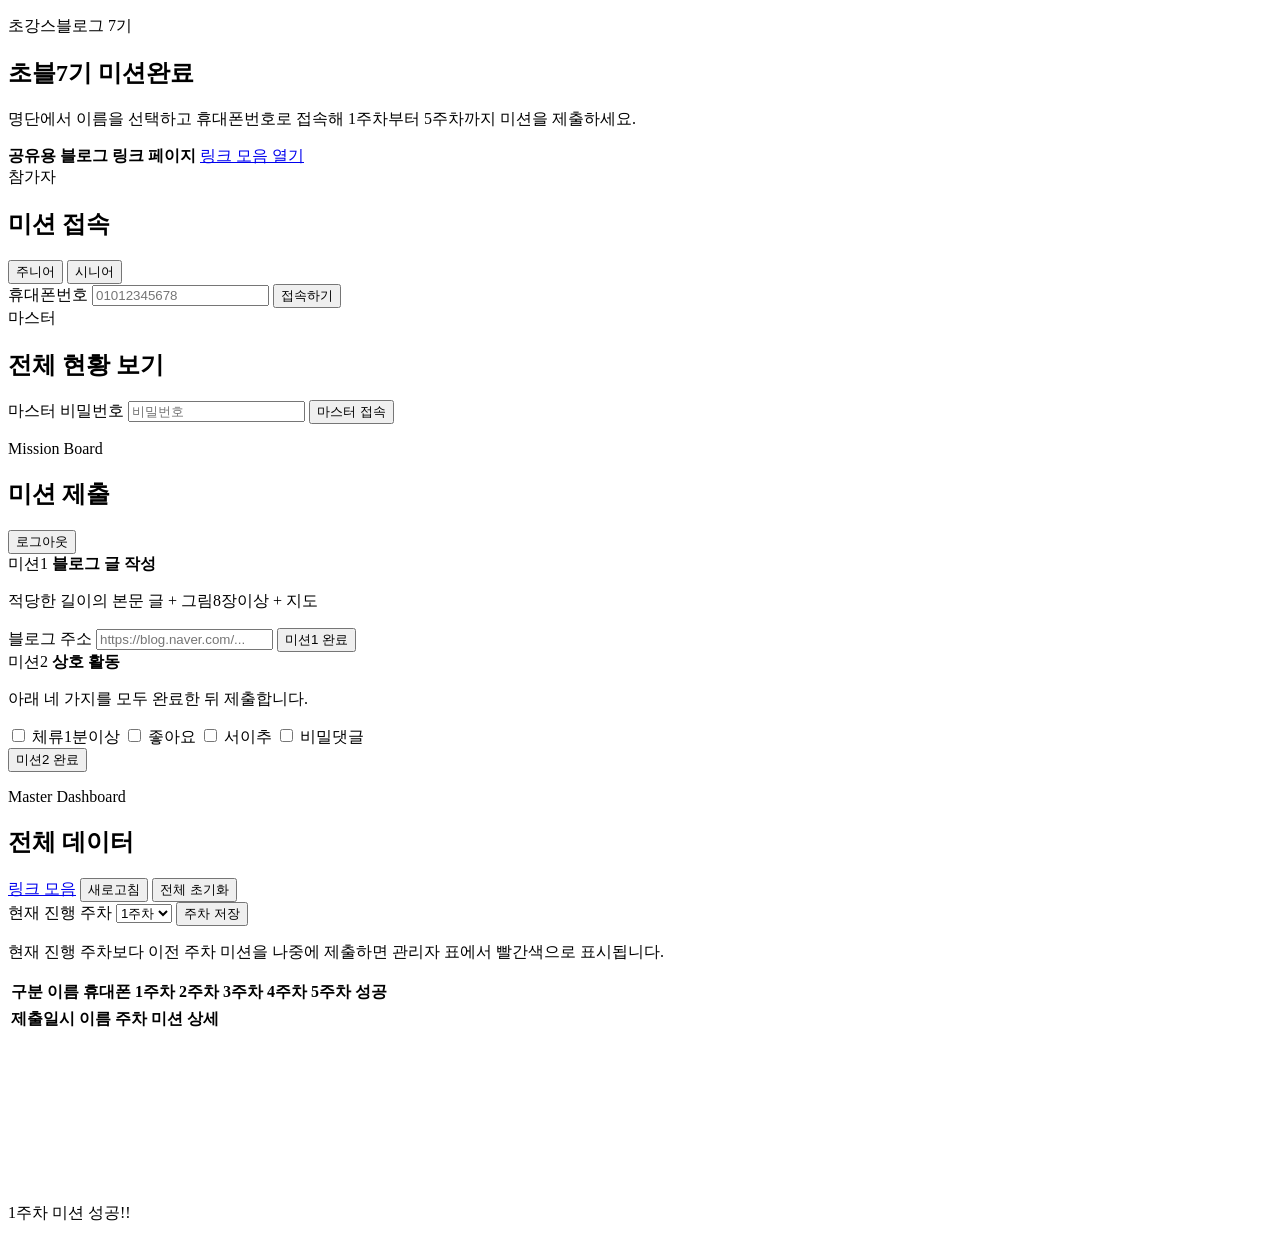
==== public/index.html @ 4081c434 "Initial choblog7 mission site" ====
<!doctype html>
<html lang="ko">
  <head>
    <meta charset="UTF-8" />
    <meta name="viewport" content="width=device-width, initial-scale=1.0" />
    <title>초블7기 미션완료</title>
    <link rel="stylesheet" href="/styles.css" />
  </head>
  <body>
    <div class="scene-effects" aria-hidden="true">
      <span></span>
      <span></span>
      <span></span>
    </div>
    <main class="shell">
      <section class="hero" aria-label="초블7기 미션 제출">
        <div>
          <p class="eyebrow">초강스블로그 7기</p>
          <h1>초블7기 미션완료</h1>
          <p class="hero-copy">명단에서 이름을 선택하고 휴대폰번호로 접속해 1주차부터 5주차까지 미션을 제출하세요.</p>
        </div>
        <div class="hero-panel">
          <strong>공유용 블로그 링크 페이지</strong>
          <a href="/links.html" target="_blank" rel="noreferrer">링크 모음 열기</a>
        </div>
      </section>

      <section class="login-grid">
        <form class="panel" id="loginForm">
          <div class="panel-head">
            <span class="step">참가자</span>
            <h2>미션 접속</h2>
          </div>

          <div class="segmented" role="group" aria-label="기수 선택">
            <button class="active" id="juniorButton" type="button">주니어</button>
            <button id="seniorButton" type="button">시니어</button>
          </div>

          <div class="name-list" id="nameList" aria-label="이름 선택"></div>
          <input id="nameInput" type="hidden" required />

          <label>
            휴대폰번호
            <input id="phoneInput" inputmode="tel" autocomplete="tel" placeholder="01012345678" required />
          </label>
          <button class="primary" type="submit">접속하기</button>
        </form>

        <form class="panel" id="masterLoginForm">
          <div class="panel-head">
            <span class="step master">마스터</span>
            <h2>전체 현황 보기</h2>
          </div>
          <label>
            마스터 비밀번호
            <input id="masterPasswordInput" type="password" placeholder="비밀번호" required />
          </label>
          <button class="dark" type="submit">마스터 접속</button>
        </form>
      </section>

      <section class="workspace hidden" id="participantArea">
        <div class="section-head">
          <div>
            <p class="eyebrow">Mission Board</p>
            <h2 id="welcomeTitle">미션 제출</h2>
          </div>
          <button class="ghost" id="logoutButton" type="button">로그아웃</button>
        </div>

        <div class="week-tabs" id="weekTabs" aria-label="주차 선택"></div>

        <div class="mission-grid">
          <form class="mission-card" id="mission1Form">
          <div class="mission-title">
              <span>미션1</span>
              <strong>블로그 글 작성</strong>
            </div>
            <p>적당한 길이의 본문 글 + 그림8장이상 + 지도</p>
            <label>
              블로그 주소
              <input id="postUrlInput" inputmode="url" placeholder="https://blog.naver.com/..." required />
            </label>
            <button class="primary" type="submit">미션1 완료</button>
            <div class="status" id="mission1Status"></div>
          </form>

          <form class="mission-card" id="mission2Form">
            <div class="mission-title">
              <span>미션2</span>
              <strong>상호 활동</strong>
            </div>
            <p>아래 네 가지를 모두 완료한 뒤 제출합니다.</p>
            <div class="checks">
              <label><input type="checkbox" id="stayedCheck" /> 체류1분이상</label>
              <label><input type="checkbox" id="likedCheck" /> 좋아요</label>
              <label><input type="checkbox" id="neighborCheck" /> 서이추</label>
              <label><input type="checkbox" id="commentCheck" /> 비밀댓글</label>
            </div>
            <button class="primary" type="submit">미션2 완료</button>
            <div class="status" id="mission2Status"></div>
          </form>
        </div>
      </section>

      <section class="workspace hidden" id="masterArea">
        <div class="section-head">
          <div>
            <p class="eyebrow">Master Dashboard</p>
            <h2>전체 데이터</h2>
          </div>
          <div class="action-row">
            <a class="link-button" href="/links.html" target="_blank" rel="noreferrer">링크 모음</a>
            <button class="ghost" id="refreshMasterButton" type="button">새로고침</button>
            <button class="danger" id="resetButton" type="button">전체 초기화</button>
          </div>
        </div>

        <div class="master-controls">
          <label>
            현재 진행 주차
            <select id="currentWeekSelect">
              <option value="1">1주차</option>
              <option value="2">2주차</option>
              <option value="3">3주차</option>
              <option value="4">4주차</option>
              <option value="5">5주차</option>
            </select>
          </label>
          <button class="primary compact-button" id="saveCurrentWeekButton" type="button">주차 저장</button>
          <p>현재 진행 주차보다 이전 주차 미션을 나중에 제출하면 관리자 표에서 빨간색으로 표시됩니다.</p>
        </div>

        <div class="stats" id="statsArea"></div>

        <div class="table-wrap">
          <table>
            <thead>
              <tr>
                <th>구분</th>
                <th>이름</th>
                <th>휴대폰</th>
                <th>1주차</th>
                <th>2주차</th>
                <th>3주차</th>
                <th>4주차</th>
                <th>5주차</th>
                <th>성공</th>
              </tr>
            </thead>
            <tbody id="participantTable"></tbody>
          </table>
        </div>

        <div class="table-wrap">
          <table>
            <thead>
              <tr>
                <th>제출일시</th>
                <th>이름</th>
                <th>주차</th>
                <th>미션</th>
                <th>상세</th>
              </tr>
            </thead>
            <tbody id="submissionTable"></tbody>
          </table>
        </div>
      </section>

      <div class="toast hidden" id="toast" role="status"></div>
      <div class="success-modal hidden" id="successModal" role="status">
        <canvas id="fireworksCanvas"></canvas>
        <div>
          <p id="successWeekLabel">1주차 미션 성공!!</p>
        </div>
      </div>
    </main>

    <script src="/app.js"></script>
  </body>
</html>
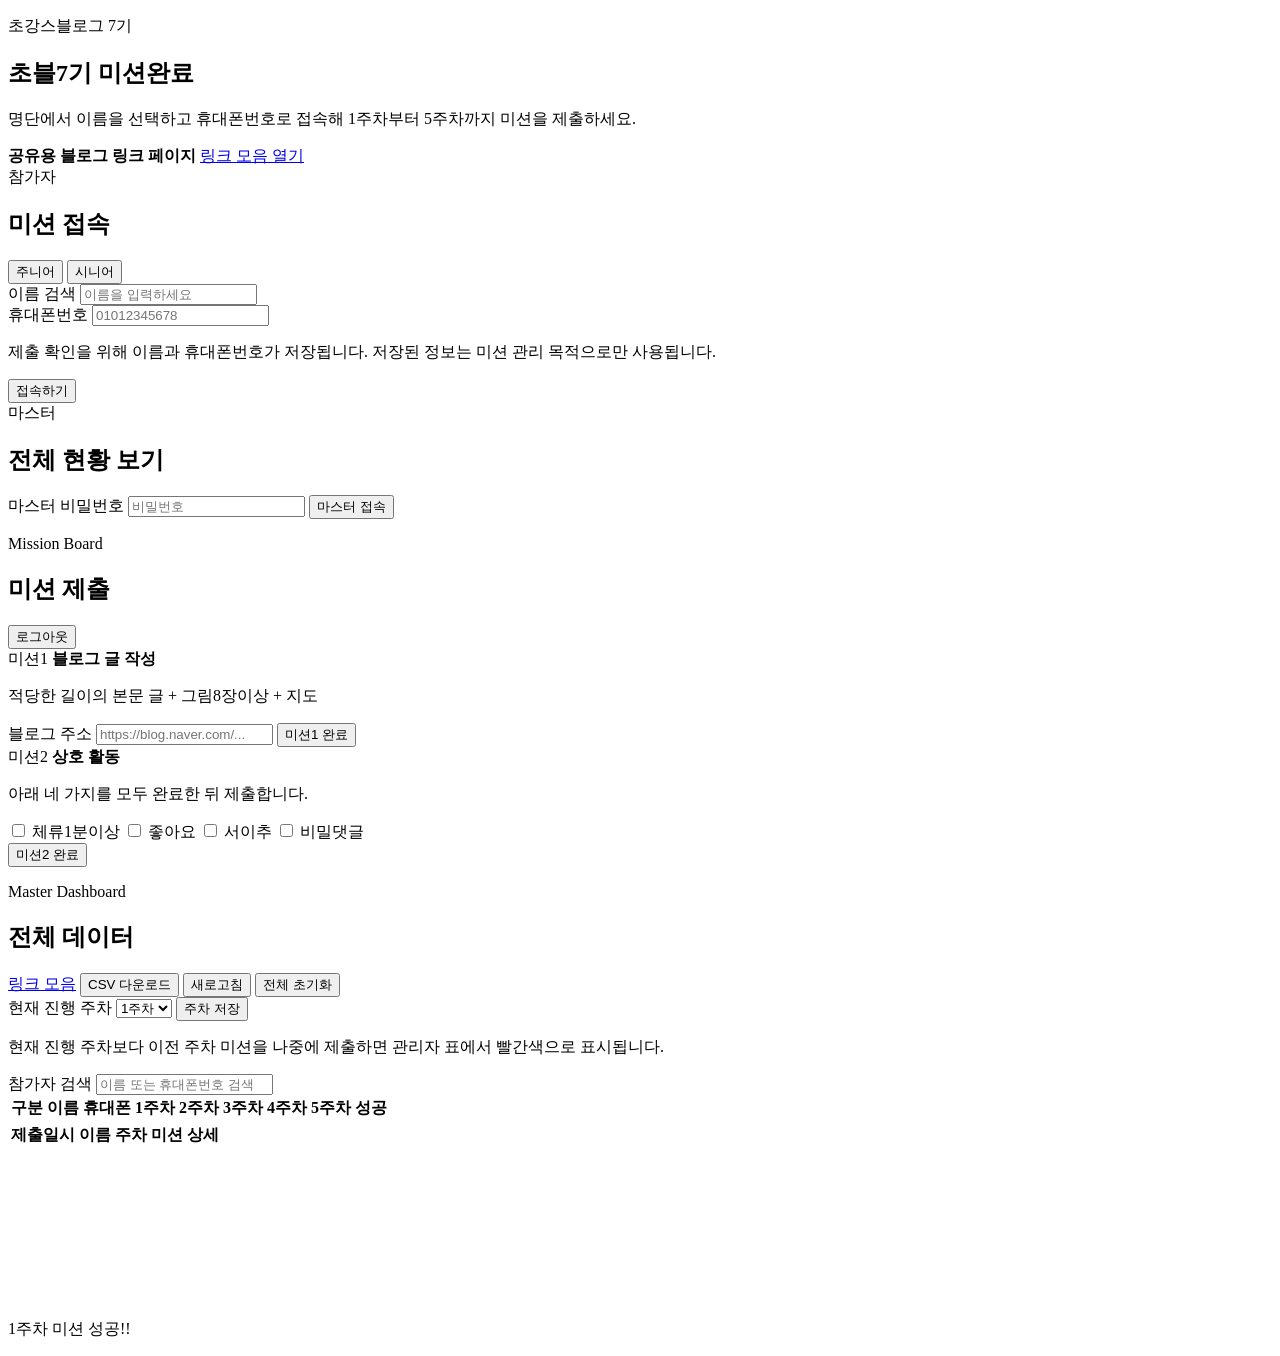
==== commit 7a5048c9: "Improve mission dashboard usability" ====
--- a/public/index.html
+++ b/public/index.html
@@ -37,6 +37,10 @@
             <button id="seniorButton" type="button">시니어</button>
           </div>
 
+          <label class="name-search-label">
+            이름 검색
+            <input id="nameSearchInput" placeholder="이름을 입력하세요" autocomplete="off" />
+          </label>
           <div class="name-list" id="nameList" aria-label="이름 선택"></div>
           <input id="nameInput" type="hidden" required />
 
@@ -44,6 +48,7 @@
             휴대폰번호
             <input id="phoneInput" inputmode="tel" autocomplete="tel" placeholder="01012345678" required />
           </label>
+          <p class="privacy-note">제출 확인을 위해 이름과 휴대폰번호가 저장됩니다. 저장된 정보는 미션 관리 목적으로만 사용됩니다.</p>
           <button class="primary" type="submit">접속하기</button>
         </form>
 
@@ -112,6 +117,7 @@
           </div>
           <div class="action-row">
             <a class="link-button" href="/links.html" target="_blank" rel="noreferrer">링크 모음</a>
+            <button class="ghost" id="downloadCsvButton" type="button">CSV 다운로드</button>
             <button class="ghost" id="refreshMasterButton" type="button">새로고침</button>
             <button class="danger" id="resetButton" type="button">전체 초기화</button>
           </div>
@@ -133,6 +139,13 @@
         </div>
 
         <div class="stats" id="statsArea"></div>
+
+        <div class="admin-search">
+          <label>
+            참가자 검색
+            <input id="adminSearchInput" placeholder="이름 또는 휴대폰번호 검색" autocomplete="off" />
+          </label>
+        </div>
 
         <div class="table-wrap">
           <table>
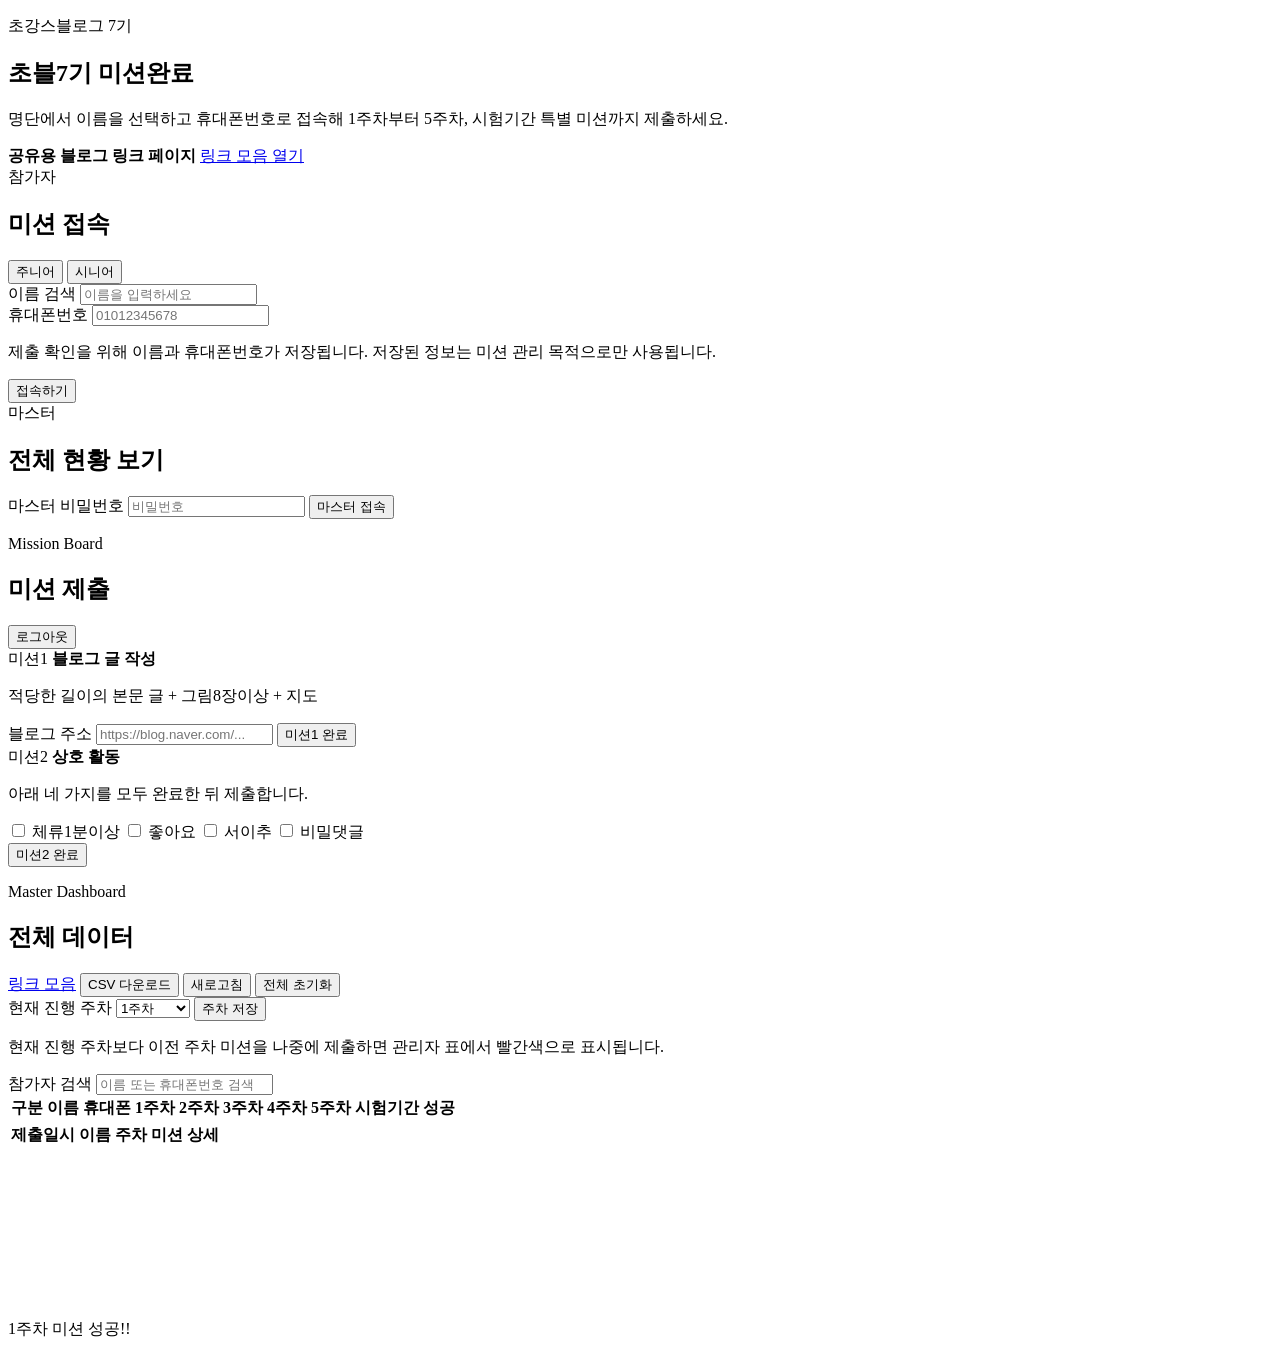
==== commit 37905d7b: "Add exam period mission slot" ====
--- a/public/index.html
+++ b/public/index.html
@@ -4,6 +4,9 @@
     <meta charset="UTF-8" />
     <meta name="viewport" content="width=device-width, initial-scale=1.0" />
     <title>초블7기 미션완료</title>
+    <script>
+      if (location.hostname.includes("choblog7-demo")) document.documentElement.classList.add("demo-site");
+    </script>
     <link rel="stylesheet" href="/styles.css" />
   </head>
   <body>
@@ -17,7 +20,7 @@
         <div>
           <p class="eyebrow">초강스블로그 7기</p>
           <h1>초블7기 미션완료</h1>
-          <p class="hero-copy">명단에서 이름을 선택하고 휴대폰번호로 접속해 1주차부터 5주차까지 미션을 제출하세요.</p>
+          <p class="hero-copy">명단에서 이름을 선택하고 휴대폰번호로 접속해 1주차부터 5주차, 시험기간 특별 미션까지 제출하세요.</p>
         </div>
         <div class="hero-panel">
           <strong>공유용 블로그 링크 페이지</strong>
@@ -132,6 +135,7 @@
               <option value="3">3주차</option>
               <option value="4">4주차</option>
               <option value="5">5주차</option>
+              <option value="6">시험기간</option>
             </select>
           </label>
           <button class="primary compact-button" id="saveCurrentWeekButton" type="button">주차 저장</button>
@@ -159,6 +163,7 @@
                 <th>3주차</th>
                 <th>4주차</th>
                 <th>5주차</th>
+                <th>시험기간</th>
                 <th>성공</th>
               </tr>
             </thead>
